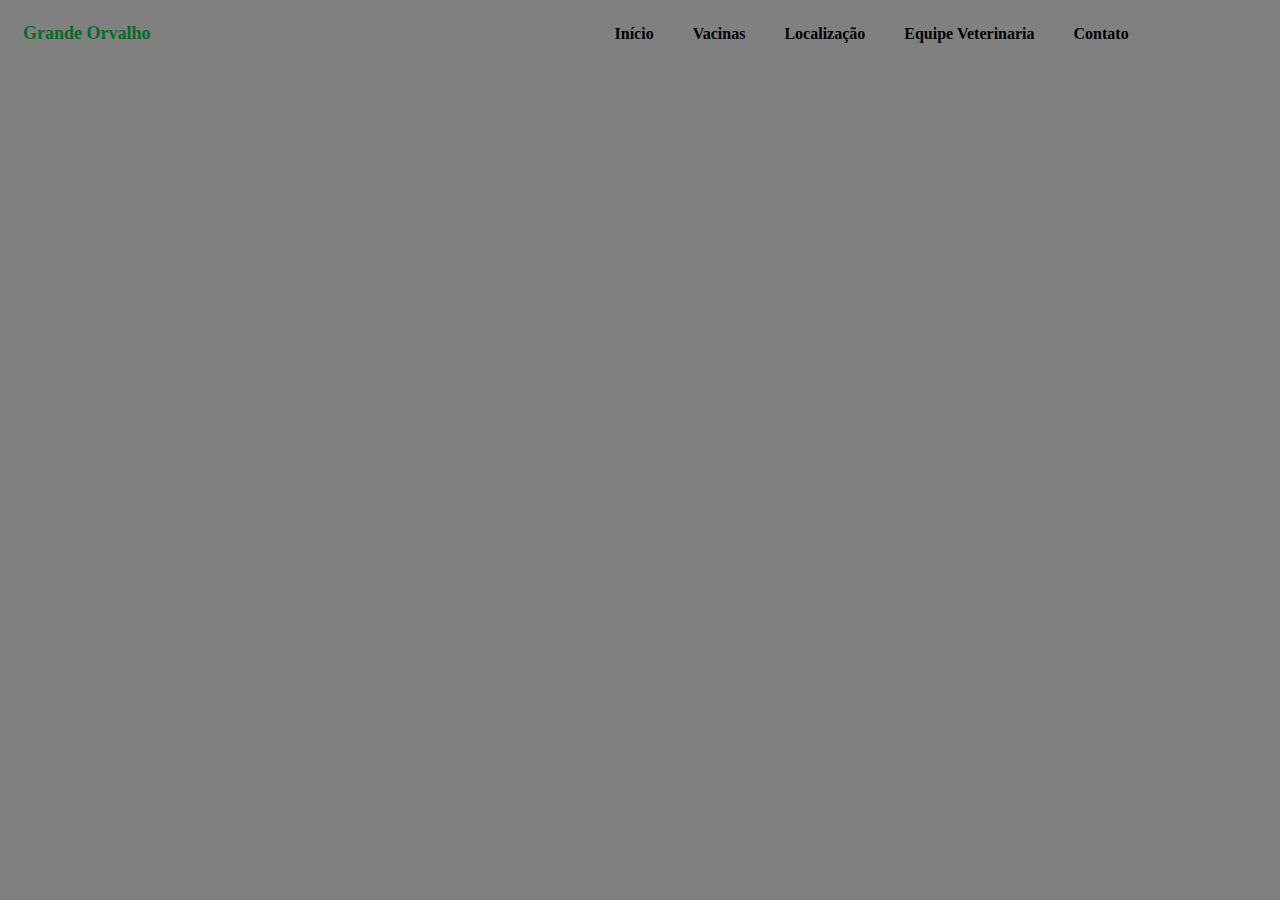
==== components/consultas.html @ d0ad218b "first commit" ====
<!DOCTYPE html>
<html lang="pt-br">
<head>
    <meta charset="UTF-8">
    <meta name="viewport" content="width=device-width, initial-scale=1.0">
    <title>redes</title>
    <link href="https://cdn.jsdelivr.net/npm/bootstrap@5.3.2/dist/css/bootstrap.min.css" rel="stylesheet" integrity="sha384-T3c6CoIi6uLrA9TneNEoa7RxnatzjcDSCmG1MXxSR1GAsXEV/Dwwykc2MPK8M2HN" crossorigin="anonymous">
    <script src="https://cdn.jsdelivr.net/npm/bootstrap@5.3.2/dist/js/bootstrap.bundle.min.js" integrity="sha384-C6RzsynM9kWDrMNeT87bh95OGNyZPhcTNXj1NW7RuBCsyN/o0jlpcV8Qyq46cDfL" crossorigin="anonymous"></script>
    <link rel="stylesheet" href="../style.css">
</head>
<body>
    <header class="bg-light header">
        <section>
            <span class="site">Grande Orvalho</span>
            <section class="links">
                <a href="">Início</a>
                <a href="vacinas.html">Vacinas</a>
                <a href="localização.html">Localização</a>
                <a href="equipe.html">Equipe Veterinaria</a>    
                <a href="contato.html">Contato</a>    
            </section>
        </section>
    </header>
</body>
</html>
---- style.css ----
body {
    background-color: gray;
}

.header{
    padding: 15px;
}

.links{
    display: inline;
    margin-left: 440px;
}

.links a{
    margin-left: 5px;
    text-decoration: none;
    font-weight: bold;
    color: black;
    padding: 15px;
}

.links a:hover{
    color: rgb(9, 105, 41);
    border-top: 2px solid rgb(9, 105, 41);
    border-bottom: 2px solid rgb(9, 105, 41);
}

.site{
    color: rgb(9, 105, 41);
    font-weight: bold;
    font-size: large;
}
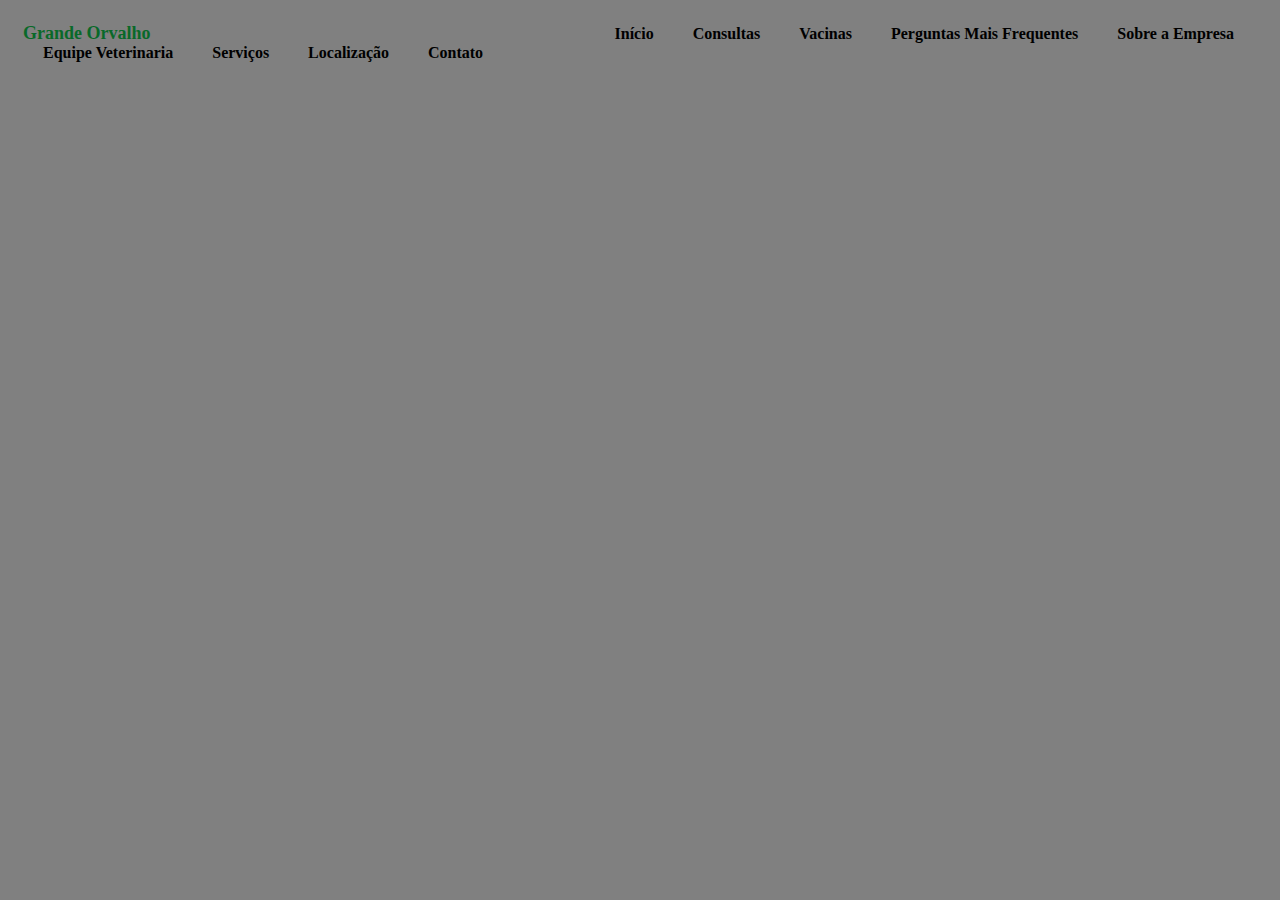
==== commit 5ad8bf81: "html e css" ====
--- a/components/consultas.html
+++ b/components/consultas.html
@@ -10,15 +10,17 @@
 </head>
 <body>
     <header class="bg-light header">
-        <section>
-            <span class="site">Grande Orvalho</span>
-            <section class="links">
-                <a href="">Início</a>
-                <a href="vacinas.html">Vacinas</a>
-                <a href="localização.html">Localização</a>
-                <a href="equipe.html">Equipe Veterinaria</a>    
-                <a href="contato.html">Contato</a>    
-            </section>
+        <span class="site">Grande Orvalho</span>
+        <section class="links">
+            <a href="../index.html">Início</a>
+            <a href="consultas.html">Consultas</a>
+            <a href="vacinas.html">Vacinas</a>
+            <a href="FAQ.html">Perguntas Mais Frequentes</a>
+            <a href="sobre.html">Sobre a Empresa</a>
+            <a href="equipe.html">Equipe Veterinaria</a>  
+            <a href="servicos.html">Serviços</a>  
+            <a href="localização.html">Localização</a>
+            <a href="contato.html">Contato</a>    
         </section>
     </header>
 </body>
--- a/style.css
+++ b/style.css
@@ -1,5 +1,5 @@
 body {
-    background-color: gray;
+    background-color: rgb(128, 128, 128);
 }
 
 .header{
